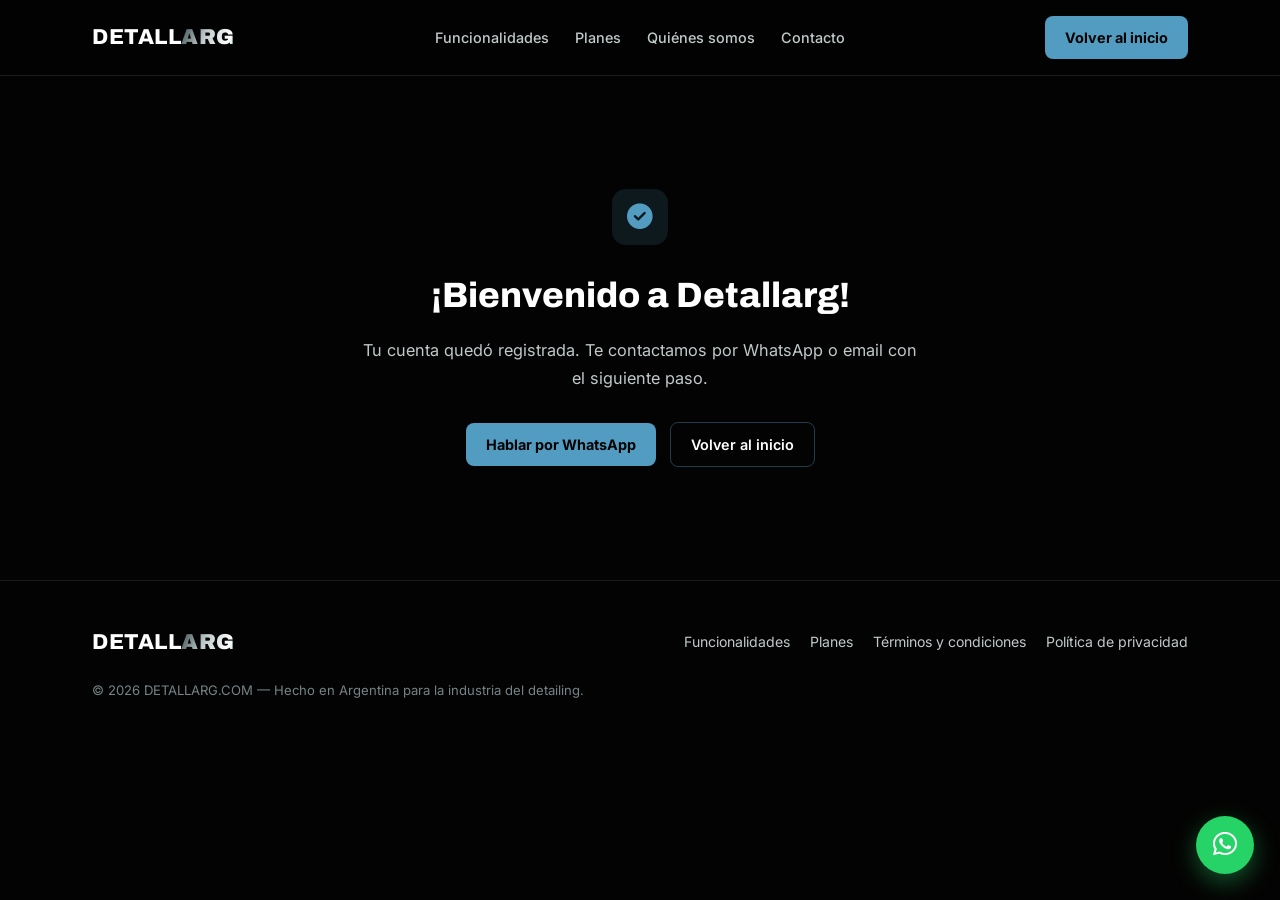
==== bienvenida.html @ 95bd46e4 "Suma onboarding con registro real y completa el checklist de lanzamiento Bloque de conversion: - Mod" ====
<!DOCTYPE html>
<html lang="es-AR">
<head>
<meta charset="UTF-8">
<meta name="viewport" content="width=device-width, initial-scale=1.0">
<title>¡Bienvenido a Detallarg! — DETALLARG</title>
<meta name="description" content="Tu cuenta en Detallarg fue creada. Próximos pasos para empezar a usar la plataforma.">
<meta name="robots" content="noindex">
<link rel="canonical" href="https://detallarg.com/bienvenida.html">
<meta name="theme-color" content="#040303">

<link rel="apple-touch-icon" href="apple-touch-icon.png">
<link rel="manifest" href="manifest.json">

<script async src="https://www.googletagmanager.com/gtag/js?id=G-JQW5ZD2PF5"></script>
<script>
  window.dataLayer = window.dataLayer || [];
  function gtag(){dataLayer.push(arguments);}
  gtag('js', new Date());
  gtag('config', 'G-JQW5ZD2PF5');
</script>

<link rel="preconnect" href="https://fonts.googleapis.com">
<link rel="preconnect" href="https://fonts.gstatic.com" crossorigin>
<link href="https://fonts.googleapis.com/css2?family=Archivo:wght@500;600;700;800;900&family=Inter:wght@400;500;600;700&family=JetBrains+Mono:wght@400;500;700&display=swap" rel="stylesheet">
<link rel="stylesheet" href="https://cdnjs.cloudflare.com/ajax/libs/font-awesome/6.5.1/css/all.min.css">
<link rel="icon" href="data:image/svg+xml,<svg xmlns=%22http://www.w3.org/2000/svg%22 viewBox=%220 0 100 100%22><rect width=%22100%22 height=%22100%22 rx=%2220%22 fill=%22%23040303%22/><text x=%2250%22 y=%2258%22 font-family=%22Archivo%22 font-weight=%22800%22 font-size=%2242%22 fill=%22%23529CC1%22 text-anchor=%22middle%22>DA</text></svg>">
<link rel="stylesheet" href="css/style.css">
</head>
<body>

<a href="https://wa.me/5491112345678?text=Hola!%20Acabo%20de%20crear%20mi%20cuenta%20en%20Detallarg" class="whatsapp-float" target="_blank" rel="noopener" aria-label="Contactar por WhatsApp"><i class="fa-brands fa-whatsapp" aria-hidden="true"></i></a>

<header>
  <div class="container" style="display:flex;justify-content:space-between;align-items:center;">
    <a href="index.html" class="logo" style="text-decoration:none;">DETALL<span class="arg chrome">ARG</span></a>
    <nav class="nav-links" aria-label="Navegación principal">
      <a href="index.html#funciones">Funcionalidades</a>
      <a href="index.html#precios">Planes</a>
      <a href="index.html#equipo">Quiénes somos</a>
      <a href="index.html#contacto">Contacto</a>
    </nav>
    <a href="index.html" class="btn-primary header-cta-desktop">Volver al inicio</a>
    <button class="menu-toggle" aria-label="Abrir menú" aria-expanded="false" onclick="toggleMenu()">
      <i class="fa-solid fa-bars" id="menuIcon" aria-hidden="true"></i>
    </button>
  </div>
</header>

<div class="mobile-menu" id="mobileMenu">
  <a href="index.html#funciones" onclick="closeMenu()">Funcionalidades</a>
  <a href="index.html#precios" onclick="closeMenu()">Planes</a>
  <a href="index.html#equipo" onclick="closeMenu()">Quiénes somos</a>
  <a href="index.html#contacto" onclick="closeMenu()">Contacto</a>
  <a href="index.html" class="btn-primary" onclick="closeMenu()">Volver al inicio</a>
</div>

<main>
<section class="band" data-theme="dark" style="min-height:56vh;display:flex;align-items:center;">
  <div class="container" style="max-width:600px;text-align:center;">
    <div style="width:56px;height:56px;border-radius:var(--radius-md);background:var(--accent-soft);color:var(--accent);display:flex;align-items:center;justify-content:center;font-size:1.6rem;margin:0 auto 22px;">
      <i class="fa-solid fa-circle-check" aria-hidden="true"></i>
    </div>
    <h1 id="welcomeTitle" style="font-family:var(--font-display);font-size:clamp(1.6rem,4vw,2.2rem);font-weight:800;margin-bottom:14px;">Cargando…</h1>
    <p id="welcomeBody" style="color:var(--text-muted);font-size:1.02rem;line-height:1.7;"></p>
    <div class="hero-cta" style="margin-top:30px;">
      <a href="https://wa.me/5491112345678?text=Hola!%20Acabo%20de%20crear%20mi%20cuenta%20en%20Detallarg" class="btn-primary" target="_blank" rel="noopener">Hablar por WhatsApp</a>
      <a href="index.html" class="btn-secondary">Volver al inicio</a>
    </div>
  </div>
</section>
</main>

<footer data-theme="dark">
  <div class="container">
    <div class="footer-top">
      <a href="index.html" class="logo" style="text-decoration:none;">DETALL<span class="arg chrome">ARG</span></a>
      <div class="footer-links">
        <a href="index.html#funciones">Funcionalidades</a>
        <a href="index.html#precios">Planes</a>
        <a href="terminos.html">Términos y condiciones</a>
        <a href="privacidad.html">Política de privacidad</a>
      </div>
    </div>
    <div class="footer-legal">© 2026 DETALLARG.COM — Hecho en Argentina para la industria del detailing.</div>
  </div>
</footer>

<script>
function toggleMenu(){
  const menu = document.getElementById('mobileMenu');
  const btn = document.querySelector('.menu-toggle');
  const icon = document.getElementById('menuIcon');
  const isOpen = menu.classList.toggle('open');
  btn.setAttribute('aria-expanded', isOpen ? 'true' : 'false');
  icon.className = isOpen ? 'fa-solid fa-xmark' : 'fa-solid fa-bars';
}
function closeMenu(){
  document.getElementById('mobileMenu').classList.remove('open');
  document.querySelector('.menu-toggle').setAttribute('aria-expanded','false');
  document.getElementById('menuIcon').className = 'fa-solid fa-bars';
}
const WA_NUMBER = '5491112345678';
document.querySelectorAll('a[href*="wa.me/"]').forEach(a => {
  a.href = a.href.replace(/wa\.me\/\d+/, 'wa.me/' + WA_NUMBER);
  a.addEventListener('click', () => { if (typeof gtag === 'function') gtag('event','whatsapp_click',{link_location:'bienvenida_page'}); });
});

/* ---------- Copy dinámico según resultado del registro ---------- */
(function(){
  const params = new URLSearchParams(window.location.search);
  const estado = params.get('estado');
  const nombreRaw = (params.get('nombre') || '').slice(0, 80);
  const titleEl = document.getElementById('welcomeTitle');
  const bodyEl = document.getElementById('welcomeBody');
  const saludo = nombreRaw ? ('¡Gracias, ' + nombreRaw + '!') : '¡Gracias!';

  if (estado === 'listo') {
    titleEl.textContent = 'Tu cuenta está creada';
    bodyEl.textContent = saludo + ' Ya guardamos los datos de tu taller en Detallarg. Estamos terminando de habilitar el acceso al panel — te escribimos por WhatsApp o email en cuanto esté listo para que entres con este mismo usuario y contraseña.';
  } else if (estado === 'pendiente') {
    titleEl.textContent = 'Ya casi — confirmá tu email';
    bodyEl.textContent = saludo + ' Te mandamos un email para confirmar tu cuenta: abrí el link que te llegó y quedás registrado. Después te contactamos por WhatsApp con el siguiente paso.';
  } else {
    titleEl.textContent = '¡Bienvenido a Detallarg!';
    bodyEl.textContent = 'Tu cuenta quedó registrada. Te contactamos por WhatsApp o email con el siguiente paso.';
  }

  if (typeof gtag === 'function') gtag('event', 'signup_welcome_view', { estado: estado || 'desconocido' });
})();
</script>
</body>
</html>
---- css/style.css ----
/* ============ TOKENS ============ */
:root {
  --accent: #529CC1;
  --accent-2: #72B2D5;
  --accent-dark: #36494E;
  --accent-soft: rgba(82, 156, 193, 0.14);
  --accent-glow: rgba(82, 156, 193, 0.28);
  --danger-muted: #B5564A;

  /* Radios de borde: escala de 3 niveles (progresión de 6px) que agrupa los
     ~11 valores sueltos que había antes (entre 6px y 40px, sin criterio).
     sm = controles interactivos: botones, inputs, skip-link.
     md = cards de contenido chicas, badges de ícono y paneles compactos:
       comp-card, mini-card, bubble, founder-icon, contact-card .ic,
       store-badge, faq-item, price-badge, legal-draft-notice, step-card,
       legal-toc.
     lg = paneles y cards grandes: founder-card, price-card, contact-card,
       comparison-box, crm-panel, calculator-box.
     Quedan afuera a propósito (no son parte de esta escala de "card"):
     círculos (50%: sliders, dots del CRM, whatsapp-float), el chasis del
     mockup de iPhone (40px/12px, tamaño fijo del dispositivo), badges tipo
     píldora (eyebrow, ya redondeados al máximo por su propia altura) y
     tags/barras muy chicos (2–6px: loader-bar, calc-slider, comp-tag,
     crm-event) donde 8px+ se vería desproporcionado. */
  --radius-sm: 8px;
  --radius-md: 14px;
  --radius-lg: 20px;

  /* Ritmo vertical entre secciones: escala de 3 niveles, múltiplos de 20px,
     asignados según densidad de contenido (no todas las secciones son
     iguales, pero antes usaban solo 2 valores sueltos -100px u 80px- sin
     ese criterio).
     sm = bloque único y compacto, poco para escanear: calculadora,
       app-nativa, faq.
     md = densidad media, el default: comparativa, calendario/CRM,
       cómo-funciona, contacto.
     lg = secciones con más contenido para recorrer: funciones
       (scrollytelling de 4 bloques), precios (grid de planes), equipo
       (grid de founders).
     El hero-stage queda afuera: no es un .band, tiene su propio ritmo
     (60px/90px) por diseño y no se toca acá. */
  --space-section-sm: 80px;
  --space-section-md: 100px;
  --space-section-lg: 120px;

  --font-display: 'Archivo', -apple-system, BlinkMacSystemFont, sans-serif;
  --font-body: 'Inter', -apple-system, BlinkMacSystemFont, sans-serif;
  --font-mono: 'JetBrains Mono', monospace;

  /* Tema Oscuro (Taller / Noche) — Default */
  --bg: #040303;
  --surface: #0E1315;
  --surface-2: #182023;
  --text: #FFFFFF;
  --text-muted: #C0C9CA;
  --text-faint: #758386;
  --border: rgba(192, 201, 202, 0.12);
  --border-strong: rgba(82, 156, 193, 0.38);
  --card-shadow: 0 14px 32px -12px rgba(0, 0, 0, 0.45);

  /* Misma duración/easing que usa body para el fade día/noche */
  --theme-transition: color 0.8s cubic-bezier(0.16, 1, 0.3, 1), background-color 0.8s cubic-bezier(0.16, 1, 0.3, 1), border-color 0.8s cubic-bezier(0.16, 1, 0.3, 1);

  --chrome-1: #36494E;
  --chrome-2: #C0C9CA;
  --chrome-3: #FFFFFF;
  --chrome-4: #529CC1;
  --chrome-5: #C0C9CA;
}

/* Tema Claro (Quirófano / Día) */
body.theme-light {
  --bg: #F4F7F8;
  --surface: #FFFFFF;
  --surface-2: #E5ECED;
  --text: #040303;
  --text-muted: #36494E;
  --text-faint: #697578;
  --border: rgba(54, 73, 78, 0.12);
  --border-strong: rgba(82, 156, 193, 0.45);
  --accent-glow: rgba(82, 156, 193, 0.18);
  --card-shadow: 0 14px 32px -12px rgba(4, 3, 3, 0.16);

  --chrome-1: #36494E;
  --chrome-2: #529CC1;
  --chrome-3: #040303;
  --chrome-4: #36494E;
  --chrome-5: #529CC1;
}

/* ============ RESET & BASE ============ */
*, *::before, *::after {
  box-sizing: border-box;
  margin: 0;
  padding: 0;
}

/* El atributo [hidden] tiene la misma especificidad que una clase de autor
   (ej. .btn-primary { display: inline-block }), y al cargar después en el
   cascade la clase gana y el elemento queda visible pese al atributo. */
[hidden] {
  display: none !important;
}

html {
  scroll-behavior: smooth;
  text-rendering: optimizeLegibility;
  -webkit-font-smoothing: antialiased;
}

body {
  font-family: var(--font-body);
  background-color: var(--bg);
  color: var(--text);
  line-height: 1.6;
  overflow-x: hidden;
  transition: background-color 0.8s cubic-bezier(0.16, 1, 0.3, 1), color 0.8s cubic-bezier(0.16, 1, 0.3, 1);
}

/* ============ FADE DE TEMA: elementos que fijan su propio color/fondo/borde ============ */
/* background-color y border-color no son heredables, así que cada elemento que los
   define explícitamente (var(--surface), var(--border), etc.) necesita su propia
   transition para acompañar el fade de body en vez de cambiar de golpe. */
.hero-stage,
.eyebrow,
.hero-stage h1,
.hero-stage p,
.hero-subtext,
.iphone-screen,
.iphone-status,
.section-title p,
.comparison-box,
.comp-card ul,
.feature-text p,
.bubble .t,
.scr-cal .day,
.scr-budget .line,
.mini-card p,
.calculator-box,
.calculator-box > p,
.calc-input-group label,
.calc-slider,
.calc-note,
.crm-panel,
.crm-topbar,
.crm-topbar .dots span,
.crm-topbar .title,
.crm-week .head,
.crm-week .time,
.crm-week .cell,
.crm-event .svc,
.step-card p,
.founder-card p,
.store-badge i,
.store-badge .label,
.store-badge small,
.store-note,
.pricing-note,
.price-card > div > p.desc,
.price span,
.price-features li,
.faq-answer,
.contact-card p,
.waitlist-note,
.mobile-menu,
.mobile-menu a,
.menu-toggle,
footer,
.footer-legal,
.legal-updated,
.legal-draft-notice,
.legal-body p,
.legal-body ul,
.legal-body ol,
.legal-toc,
.legal-toc p {
  transition: var(--theme-transition);
}

a {
  color: inherit;
  text-decoration: none;
}

:focus-visible {
  outline: 2px solid var(--accent);
  outline-offset: 3px;
}

.skip-link {
  position: absolute;
  top: -100px;
  left: 12px;
  z-index: 10001;
  background: var(--accent);
  color: #040303;
  padding: 10px 18px;
  border-radius: var(--radius-sm);
  font-weight: 700;
  font-size: 0.9rem;
  transition: top 0.2s ease;
}

.skip-link:focus {
  top: 12px;
}

.container {
  max-width: 1140px;
  margin: 0 auto;
  padding: 0 22px;
}

section {
  position: relative;
}

img, svg {
  max-width: 100%;
  height: auto;
  display: block;
}

@media (prefers-reduced-motion: reduce) {
  *, *::before, *::after {
    animation-duration: 0.001ms !important;
    animation-iteration-count: 1 !important;
    transition-duration: 0.01ms !important;
    scroll-behavior: auto !important;
  }

  .calc-slider::-webkit-slider-thumb,
  .calc-slider::-moz-range-thumb {
    transition-duration: 0.01ms !important;
  }
}

/* ============ CHROME TEXT ============ */
.chrome {
  background: linear-gradient(115deg, var(--chrome-1) 0%, var(--chrome-2) 22%, var(--chrome-3) 42%, var(--chrome-4) 60%, var(--chrome-5) 78%, var(--chrome-1) 100%);
  background-size: 220% 100%;
  -webkit-background-clip: text;
  background-clip: text;
  color: transparent;
  animation: chrome-sweep 7s ease-in-out infinite;
}

@keyframes chrome-sweep {
  0% { background-position: 0% 50%; }
  50% { background-position: 100% 50%; }
  100% { background-position: 0% 50%; }
}

/* ============ LOADER ============ */
#loader {
  position: fixed;
  inset: 0;
  z-index: 10000;
  background: #040303;
  display: flex;
  align-items: center;
  justify-content: center;
  flex-direction: column;
  gap: 22px;
  transition: opacity 0.7s cubic-bezier(0.16, 1, 0.3, 1), visibility 0.7s ease;
}

#loader.hide {
  opacity: 0;
  visibility: hidden;
  pointer-events: none;
}

#loader.skip {
  transition: none;
  opacity: 0;
  visibility: hidden;
  pointer-events: none;
}

.loader-word {
  position: relative;
  font-family: var(--font-display);
  font-weight: 900;
  font-size: clamp(2.2rem, 7vw, 4.6rem);
  letter-spacing: 1px;
}

.loader-word .base {
  color: rgba(192, 201, 202, 0.12);
}

.loader-word .fill {
  position: absolute;
  top: 0;
  left: 0;
  height: 100%;
  width: 0%;
  overflow: hidden;
  white-space: nowrap;
  background: linear-gradient(115deg, #36494E, #FFFFFF 40%, #529CC1 60%, #C0C9CA);
  -webkit-background-clip: text;
  background-clip: text;
  color: transparent;
  animation: charge 2.1s cubic-bezier(0.65, 0, 0.35, 1) forwards;
}

@keyframes charge {
  0% { width: 0%; }
  70% { width: 101%; }
  100% { width: 101%; }
}

.loader-bar {
  width: min(280px, 60vw);
  height: 2px;
  background: rgba(192, 201, 202, 0.15);
  border-radius: 2px;
  overflow: hidden;
}

.loader-bar span {
  display: block;
  height: 100%;
  width: 0%;
  background: var(--accent);
  animation: chargebar 2.1s cubic-bezier(0.65, 0, 0.35, 1) forwards;
}

@keyframes chargebar {
  0% { width: 0%; }
  70% { width: 100%; }
  100% { width: 100%; }
}

.loader-label {
  font-family: var(--font-mono);
  font-size: 0.72rem;
  letter-spacing: 2px;
  color: var(--text-faint);
  text-transform: uppercase;
}

/* ============ HEADER ============ */
header {
  padding: 16px 0;
  position: sticky;
  top: 0;
  z-index: 100;
  background: rgba(4, 3, 3, 0.80);
  backdrop-filter: blur(16px);
  -webkit-backdrop-filter: blur(16px);
  border-bottom: 1px solid var(--border);
  transition: var(--theme-transition);
  /* Pequeño delay para que el header no cruce por su punto medio gris
     exactamente al mismo instante que el título del hero detrás suyo. */
  transition-delay: 0.12s;
}

body.theme-light header {
  background: rgba(244, 247, 248, 0.85);
}

.logo {
  font-family: var(--font-display);
  font-weight: 800;
  font-size: 1.35rem;
  letter-spacing: 0.5px;
  white-space: nowrap;
  display: inline-block;
  transition: transform 0.2s ease;
}

.logo:hover {
  transform: scale(1.03);
}

.logo .arg {
  font-weight: 900;
}

.nav-links {
  display: flex;
  gap: 26px;
  align-items: center;
}

.nav-links a {
  color: var(--text-muted);
  font-size: 0.9rem;
  font-weight: 500;
  transition: color 0.2s ease;
}

.nav-links a:hover {
  color: var(--text);
}

/* Botones */
.btn-primary {
  background: var(--accent);
  color: #040303;
  font-weight: 700;
  padding: 10px 20px;
  border-radius: var(--radius-sm);
  display: inline-block;
  border: none;
  cursor: pointer;
  font-size: 0.9rem;
  transition: background-color 0.2s ease, transform 0.2s cubic-bezier(0.2, 0.8, 0.2, 1), box-shadow 0.2s ease;
}

.btn-primary:hover {
  background: var(--accent-2);
  transform: translateY(-2px);
  box-shadow: 0 6px 20px rgba(82, 156, 193, 0.35);
}

.btn-primary:active {
  transform: translateY(0);
}

.btn-secondary {
  background: transparent;
  color: var(--text);
  padding: 10px 20px;
  border-radius: var(--radius-sm);
  font-weight: 600;
  border: 1px solid var(--border-strong);
  display: inline-block;
  font-size: 0.9rem;
  transition: border-color 0.2s ease, background-color 0.2s ease, transform 0.2s ease, color 0.8s cubic-bezier(0.16, 1, 0.3, 1);
}

.btn-secondary:hover {
  background: var(--surface-2);
  border-color: var(--accent);
  transform: translateY(-1px);
}

.menu-toggle {
  display: none;
  background: none;
  border: none;
  color: var(--text);
  font-size: 1.4rem;
  cursor: pointer;
  padding: 6px;
}

.mobile-menu {
  display: none;
  flex-direction: column;
  gap: 6px;
  background: var(--surface);
  border-bottom: 1px solid var(--border);
  padding: 16px 22px 24px;
  position: sticky;
  top: 62px;
  z-index: 99;
}

.mobile-menu a {
  padding: 10px 0;
  color: var(--text);
  border-bottom: 1px solid var(--border);
  font-weight: 500;
}

.mobile-menu .btn-primary {
  margin-top: 12px;
  text-align: center;
}

.mobile-menu.open {
  display: flex;
}

@media(max-width: 900px) {
  .nav-links, .header-cta-desktop { display: none; }
  .menu-toggle { display: block; }
}

/* ============ HERO: TALLER (ESCENARIO LIMPIO) ============ */
.hero-stage {
  position: relative;
  width: 100%;
  padding: 60px 0 90px;
  background-color: var(--bg);
  text-align: center;
  overflow: hidden;
}

.stage-glow {
  position: absolute;
  top: 0;
  left: 50%;
  transform: translateX(-50%);
  width: 100%;
  max-width: 900px;
  height: 280px;
  background:
    radial-gradient(ellipse 38% 30% at 50% 14%, rgba(255, 255, 255, 0.16), transparent 70%),
    radial-gradient(ellipse 60% 70% at 50% 10%, rgba(82, 156, 193, 0.22), transparent 75%);
  pointer-events: none;
  z-index: 1;
}

.hero-container {
  position: relative;
  z-index: 5;
  display: flex;
  flex-direction: column;
  align-items: center;
  text-align: center;
  max-width: 900px;
  margin: 0 auto;
  padding: 0 20px;
}

.eyebrow {
  font-family: var(--font-mono);
  font-size: 0.75rem;
  color: var(--accent);
  background: var(--accent-soft);
  border: 1px solid var(--border-strong);
  padding: 6px 18px;
  border-radius: 20px;
  text-transform: uppercase;
  letter-spacing: 1.5px;
  display: inline-block;
  margin-bottom: 22px;
}

.hex-rig {
  width: min(780px, 94vw);
  margin: 0 auto 20px;
  display: block;
}

.hex-rig svg {
  width: 100%;
  height: auto;
  display: block;
}

.hex-lit {
  opacity: 0;
}

.hex-rig.ignite .hex-lit {
  animation: hex-ignite 0.5s ease-out forwards;
}

.hex-rig.ignite .hex-lit-1 { animation-delay: 0ms; }
.hex-rig.ignite .hex-lit-2 { animation-delay: 500ms; }
.hex-rig.ignite .hex-lit-3 { animation-delay: 1000ms; }
.hex-rig.ignite .hex-lit-4 { animation-delay: 1500ms; }
.hex-rig.ignite .hex-lit-5 { animation-delay: 2000ms; }
.hex-rig.ignite .hex-lit-6 { animation-delay: 2500ms; }
.hex-rig.ignite .hex-lit-7 { animation-delay: 3000ms; }
.hex-rig.ignite .hex-lit-8 { animation-delay: 3500ms; }
.hex-rig.ignite .hex-lit-9 { animation-delay: 4000ms; }

@keyframes hex-ignite {
  0% { opacity: 0; }
  8% { opacity: 1; }
  14% { opacity: 0.15; }
  22% { opacity: 1; }
  30% { opacity: 0.3; }
  40% { opacity: 1; }
  100% { opacity: 1; }
}

.hero-stage h1 {
  font-family: var(--font-display);
  font-size: clamp(2.3rem, 5.2vw, 3.6rem);
  font-weight: 900;
  line-height: 1.12;
  letter-spacing: -1.2px;
  max-width: 860px;
  margin: 0 auto 20px;
  color: var(--text);
  text-shadow: 0 4px 24px rgba(0, 0, 0, 0.85);
}

.hero-stage p {
  font-size: 1.1rem;
  color: var(--text-muted);
  max-width: 680px;
  margin: 0 auto 32px;
  font-weight: 400;
  line-height: 1.6;
}

.hero-cta {
  display: flex;
  gap: 14px;
  justify-content: center;
  align-items: center;
  flex-wrap: wrap;
}

.hero-subtext {
  font-family: var(--font-mono);
  font-size: 0.74rem;
  color: var(--text-faint);
  letter-spacing: 0.3px;
  margin-top: 22px;
}

/* ============ IPHONE COMPONENT ============ */
.iphone {
  width: min(254px, 82vw);
  border-radius: 40px;
  background: #080B0C;
  border: 6px solid #182023;
  box-shadow: 0 35px 70px -20px rgba(0, 0, 0, 0.75), inset 0 0 0 1px rgba(192, 201, 202, 0.1);
  overflow: hidden;
  position: relative;
  will-change: transform, opacity;
  backface-visibility: hidden;
}

body.theme-light .iphone {
  box-shadow: 0 35px 70px -20px rgba(4, 3, 3, 0.25), inset 0 0 0 1px rgba(0, 0, 0, 0.05);
}

.iphone.fall {
  transition: opacity 0.9s ease, transform 0.9s cubic-bezier(0.16, 1, 0.3, 1), box-shadow 0.3s ease;
}

.iphone::before {
  content: "";
  position: absolute;
  top: 8px;
  left: 50%;
  transform: translateX(-50%);
  width: 78px;
  height: 20px;
  background: #080B0C;
  border-radius: 12px;
  z-index: 5;
}

.iphone-screen {
  background: var(--surface);
  min-height: 430px;
  padding: 34px 14px 16px;
  font-family: var(--font-body);
}

.iphone-status {
  display: flex;
  justify-content: space-between;
  font-family: var(--font-mono);
  font-size: 0.62rem;
  color: var(--text-faint);
  padding: 0 6px 10px;
}

/* ============ SCROLL REVEAL ============ */
.reveal {
  opacity: 0;
  transform: translateY(32px);
  transition: opacity 0.8s cubic-bezier(0.16, 1, 0.3, 1), transform 0.8s cubic-bezier(0.16, 1, 0.3, 1);
  will-change: transform, opacity;
}

.reveal.in {
  opacity: 1;
  transform: translateY(0);
}

.fall {
  opacity: 0;
  transform: translateY(-80px) rotate(-5deg);
  transition: opacity 0.9s ease, transform 0.9s cubic-bezier(0.16, 1, 0.3, 1);
  will-change: transform, opacity;
}

.fall.in {
  opacity: 1;
  transform: translateY(0) rotate(-2deg);
}

/* ============ SECTION BASE ============ */
.band {
  padding: var(--space-section-md) 0;
}

.band.tight {
  padding: var(--space-section-sm) 0;
}

.band.loose {
  padding: var(--space-section-lg) 0;
}

.section-title {
  text-align: center;
  margin: 0 0 46px;
}

.section-title h2 {
  font-family: var(--font-display);
  font-size: clamp(1.8rem, 3.5vw, 2.3rem);
  font-weight: 800;
  letter-spacing: -0.5px;
}

.section-title p {
  color: var(--text-muted);
  font-size: 1.05rem;
  margin-top: 10px;
  max-width: 580px;
  margin-left: auto;
  margin-right: auto;
}

/* ============ COMPARATIVA ============ */
.comparison-box {
  background: var(--surface);
  border: 1px solid var(--border);
  border-radius: var(--radius-lg);
  padding: 32px;
  display: grid;
  grid-template-columns: 1fr 1fr;
  gap: 26px;
}

@media(max-width: 768px) {
  .comparison-box { grid-template-columns: 1fr; padding: 20px; }
}

.comp-card {
  padding: 24px;
  border-radius: var(--radius-md);
  border: 1px solid var(--border);
  background: var(--surface-2);
  transition: transform 0.2s ease, var(--theme-transition);
}

.comp-card:hover {
  transform: translateY(-2px);
}

.comp-card.before {
  border-color: rgba(181, 86, 74, 0.35);
}

.comp-card.after {
  border-color: var(--border-strong);
}

.comp-tag {
  font-family: var(--font-mono);
  font-weight: 700;
  font-size: 0.72rem;
  padding: 4px 10px;
  border-radius: 6px;
  display: inline-block;
  margin-bottom: 14px;
  text-transform: uppercase;
  letter-spacing: 0.5px;
}

.before .comp-tag {
  background: rgba(181, 86, 74, 0.15);
  color: var(--danger-muted);
}

.after .comp-tag {
  background: var(--accent-soft);
  color: var(--accent);
}

.comp-card h3 {
  font-family: var(--font-display);
  font-size: 1.15rem;
  margin-bottom: 14px;
  font-weight: 700;
}

.comp-card ul {
  list-style: none;
  color: var(--text-muted);
  font-size: 0.94rem;
}

.comp-card li {
  margin-bottom: 10px;
  padding-left: 22px;
  position: relative;
}

.before li::before {
  content: "×";
  position: absolute;
  left: 0;
  color: var(--danger-muted);
  font-weight: 700;
}

.after li::before {
  content: "✓";
  position: absolute;
  left: 0;
  color: var(--accent);
  font-weight: 700;
}

/* ============ FUNCIONES (SCROLLYTELLING) ============ */
.feature-row {
  display: grid;
  grid-template-columns: 1fr 1fr;
  gap: 60px;
  align-items: center;
  padding: 60px 0;
}

.feature-row.reverse .feature-text { order: 2; }
.feature-row.reverse .feature-visual { order: 1; }

@media(max-width: 820px) {
  .feature-row, .feature-row.reverse {
    grid-template-columns: 1fr;
    gap: 36px;
    padding: 40px 0;
  }
  .feature-row.reverse .feature-text, .feature-row.reverse .feature-visual {
    order: initial;
  }
}

.feature-index {
  font-family: var(--font-mono);
  color: var(--accent);
  font-size: 0.8rem;
  letter-spacing: 1px;
  margin-bottom: 12px;
  display: block;
  font-weight: 600;
}

.feature-text h3 {
  font-family: var(--font-display);
  font-size: clamp(1.4rem, 2.6vw, 1.9rem);
  margin-bottom: 14px;
  font-weight: 700;
}

.feature-text p {
  color: var(--text-muted);
  font-size: 1.02rem;
  max-width: 440px;
}

.feature-visual {
  display: flex;
  justify-content: center;
  transition: transform 0.25s ease;
}

.feature-visual:hover {
  transform: scale(1.025);
}

.feature-visual:hover .iphone {
  box-shadow: 0 40px 85px -18px rgba(0, 0, 0, 0.85), inset 0 0 0 1px rgba(192, 201, 202, 0.1);
}

body.theme-light .feature-visual:hover .iphone {
  box-shadow: 0 40px 85px -18px rgba(4, 3, 3, 0.35), inset 0 0 0 1px rgba(0, 0, 0, 0.05);
}

/* Pantallas internas iPhone */
.scr-chat {
  display: flex;
  flex-direction: column;
  gap: 10px;
}

.bubble {
  background: var(--surface-2);
  border-radius: var(--radius-md);
  padding: 9px 12px;
  font-size: 0.76rem;
  max-width: 85%;
}

.bubble.me {
  align-self: flex-end;
  background: var(--accent-soft);
  border: 1px solid var(--border-strong);
}

.bubble .t {
  display: block;
  font-family: var(--font-mono);
  font-size: 0.6rem;
  color: var(--text-faint);
  margin-top: 4px;
}

.scr-cal {
  display: grid;
  grid-template-columns: repeat(5, 1fr);
  gap: 4px;
}

.scr-cal .day {
  font-family: var(--font-mono);
  font-size: 0.6rem;
  color: var(--text-faint);
  text-align: center;
  padding-bottom: 4px;
}

.scr-cal .slot {
  background: var(--surface-2);
  border-radius: 5px;
  height: 20px;
  margin-bottom: 4px;
}

.scr-cal .slot.on {
  background: var(--accent-soft);
  border: 1px solid var(--border-strong);
}

.scr-budget .line {
  display: flex;
  justify-content: space-between;
  font-size: 0.76rem;
  padding: 8px 0;
  border-bottom: 1px solid var(--border);
  color: var(--text-muted);
}

.scr-budget .total {
  display: flex;
  justify-content: space-between;
  font-weight: 700;
  padding-top: 12px;
  font-size: 0.88rem;
}

.mini-grid {
  display: grid;
  grid-template-columns: repeat(auto-fit, minmax(240px, 1fr));
  gap: 20px;
  margin-top: 30px;
}

.mini-card {
  background: var(--surface);
  border: 1px solid var(--border);
  border-radius: var(--radius-md);
  padding: 22px;
  transition: transform 0.2s ease, box-shadow 0.2s ease, var(--theme-transition);
}

.mini-card:hover {
  transform: translateY(-2px);
  border-color: var(--border-strong);
  box-shadow: var(--card-shadow);
}

.mini-card i {
  color: var(--accent);
  font-size: 1.2rem;
  margin-bottom: 10px;
  display: block;
  transition: transform 0.25s ease, color 0.2s ease;
}

.mini-card:hover i {
  transform: scale(1.15);
  color: var(--accent-2);
}

.mini-card h4 {
  font-family: var(--font-display);
  font-size: 1.05rem;
  margin-bottom: 6px;
}

.mini-card p {
  color: var(--text-muted);
  font-size: 0.88rem;
}

/* ============ CALCULADORA ============ */
.calculator-box {
  background: var(--surface);
  border: 1px solid var(--border);
  border-radius: var(--radius-lg);
  padding: 44px 30px;
  text-align: center;
}

.calculator-box h2 {
  font-family: var(--font-display);
  font-size: clamp(1.8rem, 3.5vw, 2.3rem);
  margin-bottom: 10px;
  font-weight: 700;
}

.calculator-box > p {
  color: var(--text-muted);
  max-width: 600px;
  margin: 0 auto;
}

.calc-controls {
  display: flex;
  justify-content: center;
  gap: 36px;
  margin: 34px 0;
  flex-wrap: wrap;
}

.calc-input-group {
  text-align: left;
}

.calc-input-group label {
  display: block;
  font-size: 0.88rem;
  color: var(--text-muted);
  margin-bottom: 10px;
  font-family: var(--font-mono);
}

.calc-slider {
  width: 240px;
  height: 6px;
  border-radius: 3px;
  accent-color: var(--accent);
  cursor: pointer;
  -webkit-appearance: none;
  appearance: none;
  background: var(--surface-2);
  outline: none;
}

.calc-slider::-webkit-slider-runnable-track {
  height: 6px;
  border-radius: 3px;
  background: var(--surface-2);
}

.calc-slider::-webkit-slider-thumb {
  -webkit-appearance: none;
  appearance: none;
  width: 18px;
  height: 18px;
  margin-top: -6px;
  border-radius: 50%;
  background: var(--accent);
  border: 3px solid var(--surface);
  box-shadow: 0 2px 8px rgba(82, 156, 193, 0.45);
  cursor: pointer;
  transition: transform 0.15s ease, box-shadow 0.15s ease;
}

.calc-slider:hover::-webkit-slider-thumb {
  transform: scale(1.15);
  box-shadow: 0 4px 14px rgba(82, 156, 193, 0.6);
}

.calc-slider:active::-webkit-slider-thumb {
  transform: scale(1.25);
}

.calc-slider::-moz-range-track {
  height: 6px;
  border-radius: 3px;
  background: var(--surface-2);
}

.calc-slider::-moz-range-thumb {
  width: 18px;
  height: 18px;
  border-radius: 50%;
  background: var(--accent);
  border: 3px solid var(--surface);
  box-shadow: 0 2px 8px rgba(82, 156, 193, 0.45);
  cursor: pointer;
  transition: transform 0.15s ease, box-shadow 0.15s ease;
}

.calc-slider:hover::-moz-range-thumb {
  transform: scale(1.15);
  box-shadow: 0 4px 14px rgba(82, 156, 193, 0.6);
}

.calc-slider:active::-moz-range-thumb {
  transform: scale(1.25);
}

.calc-result-number {
  font-family: var(--font-display);
  font-size: clamp(2.2rem, 5vw, 3rem);
  font-weight: 800;
  color: var(--accent);
  letter-spacing: -1px;
}

.calc-note {
  font-size: 0.82rem;
  color: var(--text-faint);
  margin-top: 12px;
  max-width: 520px;
  margin-left: auto;
  margin-right: auto;
}

/* ============ CALENDARIO CRM ============ */
.crm-panel {
  background: var(--surface);
  border: 1px solid var(--border);
  border-radius: var(--radius-lg);
  overflow: hidden;
}

.crm-topbar {
  display: flex;
  justify-content: space-between;
  align-items: center;
  padding: 16px 22px;
  border-bottom: 1px solid var(--border);
}

.crm-topbar .dots {
  display: flex;
  gap: 6px;
}

.crm-topbar .dots span {
  width: 9px;
  height: 9px;
  border-radius: 50%;
  background: var(--border-strong);
}

.crm-topbar .title {
  font-family: var(--font-mono);
  font-size: 0.76rem;
  color: var(--text-muted);
}

.crm-week {
  display: grid;
  grid-template-columns: 70px repeat(5, 1fr);
}

.crm-week .head {
  font-family: var(--font-mono);
  font-size: 0.72rem;
  color: var(--text-faint);
  text-align: center;
  padding: 12px 4px;
  border-bottom: 1px solid var(--border);
  text-transform: uppercase;
}

.crm-week .time {
  font-family: var(--font-mono);
  font-size: 0.68rem;
  color: var(--text-faint);
  padding: 14px 8px;
  border-top: 1px solid var(--border);
}

.crm-week .cell {
  border-top: 1px solid var(--border);
  border-left: 1px solid var(--border);
  min-height: 58px;
  position: relative;
  padding: 6px;
}

.crm-event {
  background: var(--accent-soft);
  border: 1px solid var(--border-strong);
  border-left: 3px solid var(--accent);
  border-radius: 6px;
  padding: 5px 7px;
  font-size: 0.68rem;
  line-height: 1.3;
  color: var(--text);
  transition: transform 0.15s ease, box-shadow 0.15s ease, var(--theme-transition);
}

.crm-event:hover {
  transform: translateY(-2px);
  box-shadow: 0 6px 16px -4px rgba(0, 0, 0, 0.35);
  border-color: var(--accent);
}

.crm-event.b2 {
  background: rgba(192, 201, 202, 0.12);
  border-color: rgba(192, 201, 202, 0.35);
  border-left-color: var(--text-muted);
}

.crm-event.b2:hover {
  border-color: var(--text-muted);
}

.crm-event .svc {
  display: block;
  font-family: var(--font-mono);
  font-size: 0.6rem;
  color: var(--text-faint);
  margin-top: 2px;
}

@media(max-width: 700px) {
  .crm-week { grid-template-columns: 40px repeat(5, 1fr); }
  .crm-event { font-size: 0.58rem; }
}

/* ============ PASOS ============ */
.steps-grid {
  display: grid;
  grid-template-columns: repeat(auto-fit, minmax(260px, 1fr));
  gap: 24px;
  margin-top: 40px;
}

.step-card {
  background: var(--surface);
  border: 1px solid var(--border);
  padding: 30px;
  border-radius: var(--radius-md);
  transition: transform 0.2s ease, box-shadow 0.2s ease, var(--theme-transition);
}

.step-card:hover {
  transform: translateY(-3px);
  border-color: var(--border-strong);
  box-shadow: var(--card-shadow);
}

.step-num {
  font-family: var(--font-mono);
  font-size: 1.8rem;
  font-weight: 800;
  color: var(--accent);
  opacity: 0.75;
  margin-bottom: 10px;
  transition: color 0.2s ease, opacity 0.2s ease;
}

.step-card:hover .step-num {
  color: var(--accent-2);
  opacity: 1;
}

.step-card h3 {
  font-family: var(--font-display);
  margin-bottom: 8px;
  font-size: 1.15rem;
}

.step-card p {
  color: var(--text-muted);
  font-size: 0.92rem;
}

/* ============ EQUIPO ============ */
.founders-grid {
  display: grid;
  grid-template-columns: repeat(auto-fit, minmax(260px, 1fr));
  gap: 24px;
  margin-top: 40px;
}

.founder-card {
  background: var(--surface);
  border: 1px solid var(--border);
  border-radius: var(--radius-lg);
  padding: 28px;
  display: flex;
  flex-direction: column;
  transition: transform 0.2s ease, box-shadow 0.2s ease, var(--theme-transition);
}

.founder-card:hover {
  transform: translateY(-3px);
  border-color: var(--border-strong);
  box-shadow: var(--card-shadow);
}

.founder-icon {
  width: 48px;
  height: 48px;
  background: var(--accent-soft);
  border-radius: var(--radius-md);
  display: flex;
  align-items: center;
  justify-content: center;
  color: var(--accent);
  font-size: 1.25rem;
  margin-bottom: 18px;
  transition: transform 0.25s ease;
}

.founder-card:hover .founder-icon {
  transform: scale(1.1) rotate(-4deg);
}

.founder-card h3 {
  font-family: var(--font-display);
  font-size: 1.15rem;
  margin-bottom: 4px;
}

.founder-role {
  display: block;
  font-family: var(--font-mono);
  font-size: 0.74rem;
  color: var(--accent);
  text-transform: uppercase;
  letter-spacing: 0.5px;
  margin-bottom: 12px;
  font-weight: 600;
}

.founder-card p {
  color: var(--text-muted);
  font-size: 0.92rem;
  line-height: 1.55;
}

/* ============ STORE BADGES ============ */
.store-badges {
  display: flex;
  gap: 16px;
  justify-content: center;
  flex-wrap: wrap;
  margin-top: 8px;
}

.store-badge {
  display: flex;
  align-items: center;
  gap: 14px;
  background: var(--surface);
  border: 1px solid var(--border);
  border-radius: var(--radius-md);
  padding: 12px 24px;
  user-select: none;
  transition: var(--theme-transition);
}

.store-badge:hover {
  border-color: var(--border-strong);
}

.store-badge i {
  font-size: 1.8rem;
  color: var(--text-faint);
}

.store-badge .label {
  display: flex;
  flex-direction: column;
  text-align: left;
  font-family: var(--font-display);
  font-weight: 700;
  font-size: 0.98rem;
  color: var(--text-muted);
}

.store-badge small {
  font-family: var(--font-mono);
  font-weight: 400;
  font-size: 0.62rem;
  text-transform: uppercase;
  letter-spacing: 0.5px;
  color: var(--text-faint);
}

.store-note {
  text-align: center;
  color: var(--text-muted);
  margin-top: 24px;
  font-size: 0.95rem;
}

.store-note a {
  color: var(--accent);
  font-weight: 600;
}

.store-note a:hover {
  text-decoration: underline;
}

/* ============ PRICING ============ */
.pricing-note {
  text-align: center;
  color: var(--text-muted);
  font-size: 0.96rem;
  max-width: 560px;
  margin: -10px auto 30px;
}

.pricing-grid {
  display: grid;
  grid-template-columns: repeat(auto-fit, minmax(280px, 1fr));
  gap: 24px;
  margin-top: 20px;
  align-items: stretch;
}

.price-card {
  background: var(--surface);
  border: 1px solid var(--border);
  border-radius: var(--radius-lg);
  padding: 32px;
  display: flex;
  flex-direction: column;
  justify-content: space-between;
  position: relative;
  transition: transform 0.2s ease, box-shadow 0.2s ease, var(--theme-transition);
}

.price-card:hover {
  transform: translateY(-3px);
  box-shadow: var(--card-shadow);
}

/* Resaltado del Plan Taller Pro con 1 Mes Gratis */
.price-card.featured {
  border-color: var(--accent);
  background: var(--surface-2);
  box-shadow: 0 12px 36px -10px var(--accent-glow);
  transform: scale(1.02);
}

.price-card.featured:hover {
  transform: scale(1.02) translateY(-3px);
  box-shadow: 0 18px 44px -12px var(--accent-glow);
}

@media(max-width: 900px) {
  .price-card.featured { transform: none; }
  .price-card.featured:hover { transform: translateY(-3px); }
}

.price-badge {
  position: absolute;
  top: -13px;
  right: 26px;
  background: var(--accent);
  color: #040303;
  font-size: 0.72rem;
  font-family: var(--font-mono);
  padding: 5px 14px;
  border-radius: var(--radius-md);
  font-weight: 800;
  letter-spacing: 0.5px;
  animation: pulse-ring 1.8s ease-in-out 4;
}

.price-card h3 {
  font-family: var(--font-display);
  font-size: 1.25rem;
  margin-bottom: 4px;
}

.price-card > div > p.desc {
  color: var(--text-muted);
  font-size: 0.88rem;
  margin-top: 6px;
}

.price {
  font-family: var(--font-display);
  font-size: 2.2rem;
  font-weight: 800;
  margin: 18px 0 4px;
}

.price span {
  font-size: 0.95rem;
  color: var(--text-muted);
  font-weight: 400;
  font-family: var(--font-body);
}

.price-features {
  list-style: none;
  margin: 20px 0;
}

.price-features li {
  margin-bottom: 12px;
  color: var(--text-muted);
  display: flex;
  gap: 10px;
  font-size: 0.9rem;
  align-items: flex-start;
}

.price-features li i {
  color: var(--accent);
  margin-top: 3px;
  flex-shrink: 0;
  font-size: 0.85rem;
}

/* ============ FAQ ============ */
.faq-item {
  background: var(--surface);
  border: 1px solid var(--border);
  border-radius: var(--radius-md);
  margin-bottom: 14px;
  padding: 20px 22px;
  transition: var(--theme-transition);
}

.faq-item:hover {
  border-color: var(--border-strong);
}

.faq-item summary {
  list-style: none;
  cursor: pointer;
  display: flex;
  justify-content: space-between;
  align-items: center;
  font-weight: 600;
  font-size: 1rem;
  gap: 14px;
}

.faq-item summary::-webkit-details-marker {
  display: none;
}

.faq-item summary::after {
  content: "+";
  color: var(--accent);
  font-size: 1.3rem;
  font-weight: 700;
  flex-shrink: 0;
  display: inline-block;
  transition: transform 0.2s ease;
}

.faq-item[open] summary::after {
  transform: rotate(45deg);
}

.faq-answer {
  color: var(--text-muted);
  margin-top: 12px;
  font-size: 0.94rem;
  line-height: 1.7;
}

/* ============ CONTACTO ============ */
.contact-grid {
  display: grid;
  grid-template-columns: repeat(auto-fit, minmax(260px, 1fr));
  gap: 22px;
  margin-top: 44px;
}

.contact-card {
  background: var(--surface);
  border: 1px solid var(--border);
  border-radius: var(--radius-lg);
  padding: 30px;
  text-align: left;
  position: relative;
  overflow: hidden;
  transition: transform 0.2s ease, box-shadow 0.2s ease, var(--theme-transition);
}

.contact-card:hover {
  transform: translateY(-3px);
  border-color: var(--border-strong);
  box-shadow: var(--card-shadow);
}

.contact-card .ic {
  width: 48px;
  height: 48px;
  border-radius: var(--radius-md);
  background: var(--accent-soft);
  color: var(--accent);
  display: flex;
  align-items: center;
  justify-content: center;
  font-size: 1.25rem;
  margin-bottom: 18px;
  transition: transform 0.25s ease;
}

.contact-card:hover .ic {
  transform: scale(1.1) rotate(-4deg);
}

.contact-card.support .ic {
  animation: pulse-ring 2.4s ease-in-out infinite;
}

@keyframes pulse-ring {
  0%, 100% { box-shadow: 0 0 0 0 rgba(82, 156, 193, 0.4); }
  50% { box-shadow: 0 0 0 8px rgba(82, 156, 193, 0); }
}

.contact-card h3 {
  font-family: var(--font-display);
  font-size: 1.1rem;
  margin-bottom: 6px;
}

.contact-card p {
  color: var(--text-muted);
  font-size: 0.9rem;
  margin-bottom: 16px;
}

.contact-card a.mail {
  font-family: var(--font-mono);
  color: var(--accent);
  font-size: 0.92rem;
  font-weight: 600;
}

.contact-card a.mail:hover {
  text-decoration: underline;
}

.waitlist-form {
  display: flex;
  gap: 8px;
  margin-top: 4px;
}

.waitlist-form input {
  flex: 1;
  min-width: 0;
  padding: 10px 14px;
  border-radius: var(--radius-sm);
  border: 1px solid var(--border);
  background: var(--surface-2);
  color: var(--text);
  font-size: 0.88rem;
  font-family: var(--font-body);
  transition: border-color 0.2s ease, background-color 0.8s cubic-bezier(0.16, 1, 0.3, 1), color 0.8s cubic-bezier(0.16, 1, 0.3, 1);
}

.waitlist-form input:focus {
  border-color: var(--accent);
  outline: none;
}

.waitlist-form input::placeholder {
  color: var(--text-faint);
}

.waitlist-form button {
  padding: 10px 16px;
  font-size: 0.88rem;
  white-space: nowrap;
}

.waitlist-note {
  font-family: var(--font-mono);
  font-size: 0.7rem;
  color: var(--text-faint);
  margin-top: 8px;
}

/* ============ FOOTER ============ */
footer {
  border-top: 1px solid var(--border);
  padding: 44px 0;
}

.footer-top {
  display: flex;
  justify-content: space-between;
  align-items: center;
  flex-wrap: wrap;
  gap: 20px;
  margin-bottom: 20px;
}

.footer-links {
  display: flex;
  gap: 20px;
  flex-wrap: wrap;
}

.footer-links a {
  color: var(--text-muted);
  font-size: 0.88rem;
  transition: color 0.2s ease;
}

.footer-links a:hover {
  color: var(--text);
}

.footer-legal {
  color: var(--text-faint);
  font-size: 0.82rem;
}

/* Botón flotante WhatsApp */
.whatsapp-float {
  position: fixed;
  bottom: 26px;
  right: 26px;
  background: #25d366;
  color: #fff;
  width: 58px;
  height: 58px;
  border-radius: 50%;
  display: flex;
  align-items: center;
  justify-content: center;
  font-size: 1.7rem;
  box-shadow: 0 8px 24px rgba(37, 211, 102, 0.4);
  z-index: 1000;
  transition: transform 0.2s cubic-bezier(0.2, 0.8, 0.2, 1);
  animation: whatsapp-pulse 2s ease-in-out 3;
}

.whatsapp-float:hover {
  transform: scale(1.08);
}

@keyframes whatsapp-pulse {
  0%, 100% { box-shadow: 0 8px 24px rgba(37, 211, 102, 0.4), 0 0 0 0 rgba(37, 211, 102, 0.5); }
  50% { box-shadow: 0 8px 24px rgba(37, 211, 102, 0.4), 0 0 0 12px rgba(37, 211, 102, 0); }
}

/* ============ PÁGINAS LEGALES ============ */
.legal-hero { padding: 52px 0 20px; }
.legal-hero .eyebrow { margin-bottom: 18px; }
.legal-hero h1 { font-family: var(--font-display); font-size: clamp(1.8rem, 4vw, 2.4rem); font-weight: 800; letter-spacing: -0.5px; margin-bottom: 10px; }
.legal-updated { font-family: var(--font-mono); font-size: 0.8rem; color: var(--text-faint); text-transform: uppercase; letter-spacing: 0.5px; }
.legal-draft-notice { background: var(--accent-soft); border: 1px solid var(--border-strong); border-radius: var(--radius-md); padding: 16px 20px; margin: 22px 0 8px; font-size: 0.9rem; color: var(--text); display: flex; gap: 12px; align-items: flex-start; }
.legal-draft-notice i { color: var(--accent); margin-top: 2px; flex-shrink: 0; }
.legal-body { max-width: 760px; margin: 0 auto; padding: 30px 0 70px; }
.legal-body h2 { font-family: var(--font-display); font-size: 1.25rem; font-weight: 700; margin: 38px 0 12px; }
.legal-body h2:first-child { margin-top: 0; }
.legal-body h3 { font-family: var(--font-display); font-size: 1.02rem; font-weight: 700; margin: 22px 0 8px; }
.legal-body p { color: var(--text-muted); margin-bottom: 14px; font-size: 0.96rem; }
.legal-body ul, .legal-body ol { color: var(--text-muted); margin: 0 0 14px 22px; font-size: 0.96rem; }
.legal-body li { margin-bottom: 6px; }
.legal-body a { color: var(--accent); font-weight: 600; }
.legal-body a:hover { text-decoration: underline; }
.legal-toc { background: var(--surface); border: 1px solid var(--border); border-radius: var(--radius-md); padding: 22px 26px; margin-bottom: 10px; }
.legal-toc p { font-family: var(--font-mono); font-size: 0.72rem; text-transform: uppercase; letter-spacing: 0.5px; color: var(--text-faint); margin-bottom: 10px; }
.legal-toc ol { margin: 0 0 0 20px; }
.legal-toc a { color: var(--text-muted); }
.legal-toc a:hover { color: var(--accent); }

/* ============ TRUST BADGES ============ */
.trust-badges {
  display: flex;
  flex-wrap: wrap;
  justify-content: center;
  gap: 10px;
  margin-top: 20px;
}

.trust-badge {
  display: inline-flex;
  align-items: center;
  gap: 8px;
  background: var(--surface);
  border: 1px solid var(--border);
  border-radius: 20px;
  padding: 7px 16px;
  font-family: var(--font-mono);
  font-size: 0.72rem;
  color: var(--text-faint);
  letter-spacing: 0.2px;
  transition: var(--theme-transition);
}

.trust-badge i {
  color: var(--accent);
  font-size: 0.85rem;
}

.footer-trust-badges {
  justify-content: flex-start;
  margin: 4px 0 20px;
}

@media(max-width: 600px) {
  .footer-trust-badges { justify-content: center; }
}

/* ============ HERO: LINK A DEMO ============ */
.hero-demo-link {
  display: block;
  margin: 14px auto 0;
  background: none;
  border: none;
  color: var(--accent-2);
  font-size: 0.9rem;
  font-weight: 600;
  cursor: pointer;
  padding: 4px;
}

.hero-demo-link:hover {
  text-decoration: underline;
}

/* ============ FEATURE: BOTÓN DE DEMO INLINE ============ */
.feature-demo-btn {
  margin-top: 20px;
}

/* ============ MODALES ============ */
.modal-overlay {
  position: fixed;
  inset: 0;
  z-index: 2000;
  background: rgba(4, 3, 3, 0.72);
  display: flex;
  align-items: center;
  justify-content: center;
  padding: 20px;
  opacity: 0;
  visibility: hidden;
  transition: opacity 0.25s ease, visibility 0.25s ease;
}

.modal-overlay.open {
  opacity: 1;
  visibility: visible;
}

.modal-panel {
  background: var(--surface);
  border: 1px solid var(--border);
  border-radius: var(--radius-lg);
  box-shadow: var(--card-shadow);
  max-width: 420px;
  width: 100%;
  max-height: 90vh;
  overflow-y: auto;
  padding: 34px 30px;
  position: relative;
  color: var(--text);
  transform: translateY(16px) scale(0.98);
  transition: transform 0.3s cubic-bezier(0.16, 1, 0.3, 1);
}

.modal-overlay.open .modal-panel {
  transform: translateY(0) scale(1);
}

.demo-panel {
  max-width: 480px;
  text-align: center;
}

.modal-close {
  position: absolute;
  top: 16px;
  right: 16px;
  width: 34px;
  height: 34px;
  border-radius: 50%;
  background: var(--surface-2);
  border: none;
  color: var(--text-muted);
  cursor: pointer;
  display: flex;
  align-items: center;
  justify-content: center;
  font-size: 0.95rem;
  transition: background-color 0.2s ease, color 0.2s ease;
}

.modal-close:hover {
  background: var(--accent-soft);
  color: var(--accent);
}

.modal-panel h2 {
  font-family: var(--font-display);
  font-size: 1.35rem;
  font-weight: 700;
  padding-right: 28px;
  margin-bottom: 6px;
}

.modal-subtitle {
  color: var(--text-muted);
  font-size: 0.9rem;
  margin-bottom: 22px;
}

.modal-steps {
  display: flex;
  gap: 6px;
  margin-bottom: 16px;
}

.modal-step-dot {
  width: 8px;
  height: 8px;
  border-radius: 50%;
  background: var(--border-strong);
  transition: background-color 0.2s ease;
}

.modal-step-dot.active {
  background: var(--accent);
}

.modal-step label {
  display: block;
  font-size: 0.8rem;
  font-weight: 600;
  color: var(--text-muted);
  margin: 14px 0 6px;
}

.modal-step label:first-child {
  margin-top: 0;
}

.opt-tag {
  color: var(--text-faint);
  font-weight: 400;
}

.modal-step input {
  width: 100%;
  padding: 11px 14px;
  border-radius: var(--radius-sm);
  border: 1px solid var(--border);
  background: var(--surface-2);
  color: var(--text);
  font-size: 0.92rem;
  font-family: var(--font-body);
}

.modal-step input:focus {
  border-color: var(--accent);
  outline: none;
}

.modal-step input::placeholder {
  color: var(--text-faint);
}

.modal-step > .btn-primary {
  width: 100%;
  text-align: center;
  margin-top: 22px;
}

.modal-step-actions {
  display: flex;
  gap: 10px;
  margin-top: 22px;
}

.modal-step-actions .btn-primary,
.modal-step-actions .btn-secondary {
  flex: 1;
  text-align: center;
}

.modal-error {
  color: var(--danger-muted);
  font-size: 0.85rem;
  margin-top: 12px;
}

/* ============ DEMO INTERACTIVA ============ */
.demo-vehicle-picker {
  display: flex;
  flex-direction: column;
  gap: 10px;
  margin-top: 4px;
}

.demo-vehicle-btn {
  padding: 14px 16px;
  border-radius: var(--radius-sm);
  border: 1px solid var(--border);
  background: var(--surface-2);
  color: var(--text);
  font-weight: 600;
  font-size: 0.9rem;
  font-family: var(--font-body);
  text-align: left;
  cursor: pointer;
  transition: border-color 0.2s ease, background-color 0.2s ease;
}

.demo-vehicle-btn:hover {
  border-color: var(--accent);
  background: var(--accent-soft);
}

.demo-iphone {
  margin: 18px auto 0;
}

.demo-photo-grid {
  display: grid;
  grid-template-columns: 1fr 1fr;
  gap: 6px;
  margin-bottom: 12px;
}

.demo-photo-slot {
  background: var(--surface-2);
  border: 1px dashed var(--border-strong);
  border-radius: 8px;
  height: 60px;
  display: flex;
  align-items: center;
  justify-content: center;
  color: var(--text-faint);
  font-size: 1rem;
  cursor: pointer;
  transition: background-color 0.2s ease, border-color 0.2s ease, color 0.2s ease;
}

.demo-photo-slot.filled {
  background: var(--accent-soft);
  border-style: solid;
  border-color: var(--accent);
  color: var(--accent);
}

#demoSignBtn {
  width: 100%;
  margin-top: 18px;
}

.demo-done {
  padding-top: 6px;
}

.demo-done i {
  font-size: 2.4rem;
  color: var(--accent);
  margin-bottom: 10px;
  display: inline-block;
  opacity: 0;
}

.demo-done.show i {
  animation: demo-check-pop 0.5s cubic-bezier(0.34, 1.56, 0.64, 1) forwards;
}

@keyframes demo-check-pop {
  0% { transform: scale(0.4); opacity: 0; }
  60% { transform: scale(1.15); opacity: 1; }
  100% { transform: scale(1); opacity: 1; }
}

.demo-done h3 {
  font-family: var(--font-display);
  font-size: 1.15rem;
  margin-bottom: 8px;
}

.demo-done p {
  color: var(--text-muted);
  font-size: 0.88rem;
  margin-bottom: 18px;
}

.demo-done .btn-primary,
.demo-done .btn-secondary {
  display: block;
  width: 100%;
  text-align: center;
  margin-bottom: 10px;
}
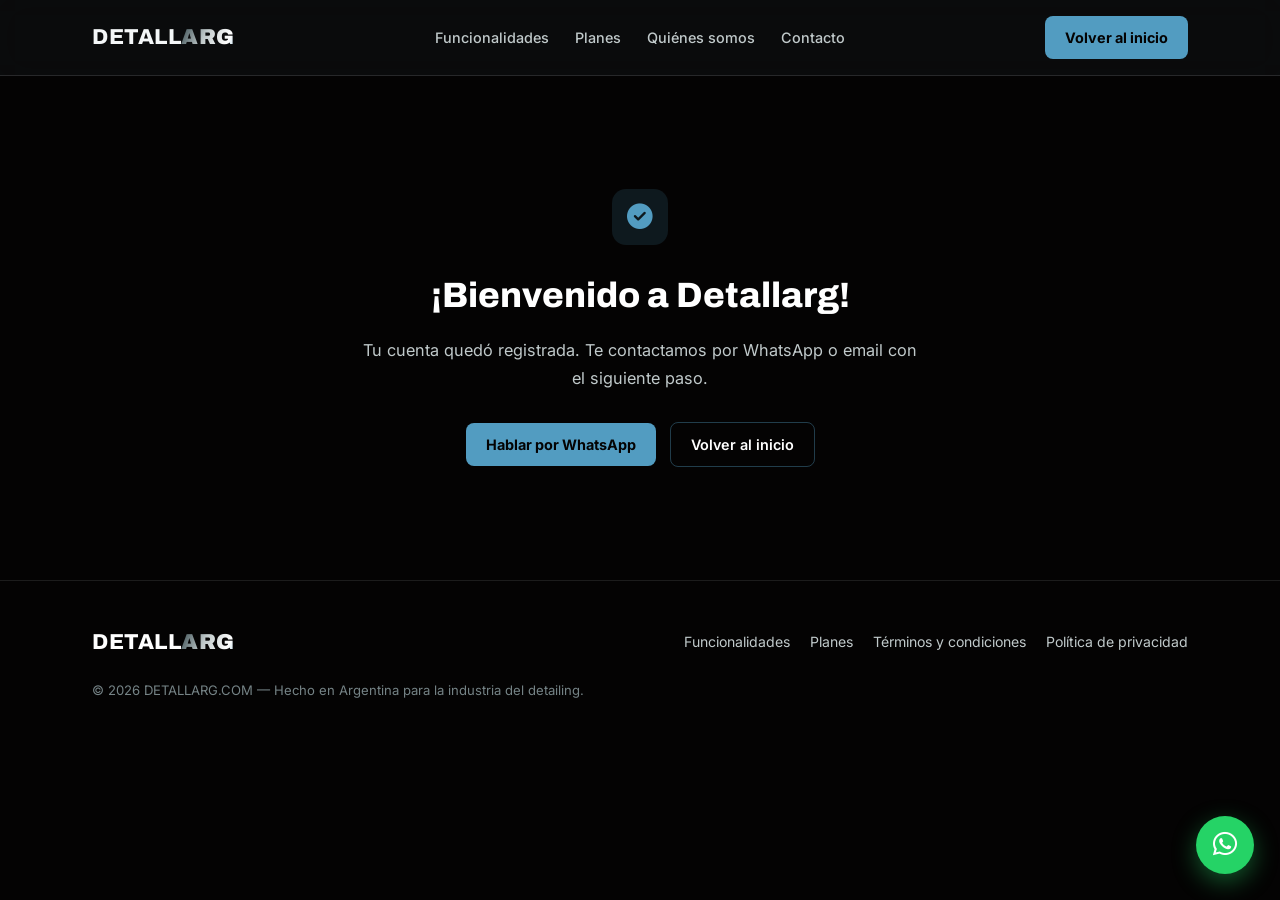
==== commit 71f6b853: "Reemplaza el número de WhatsApp placeholder por el real (5492604553379) en hrefs y WA_NUMBER Co-Auth" ====
--- a/bienvenida.html
+++ b/bienvenida.html
@@ -29,7 +29,7 @@
 </head>
 <body>
 
-<a href="https://wa.me/5491112345678?text=Hola!%20Acabo%20de%20crear%20mi%20cuenta%20en%20Detallarg" class="whatsapp-float" target="_blank" rel="noopener" aria-label="Contactar por WhatsApp"><i class="fa-brands fa-whatsapp" aria-hidden="true"></i></a>
+<a href="https://wa.me/5492604553379?text=Hola!%20Acabo%20de%20crear%20mi%20cuenta%20en%20Detallarg" class="whatsapp-float" target="_blank" rel="noopener" aria-label="Contactar por WhatsApp"><i class="fa-brands fa-whatsapp" aria-hidden="true"></i></a>
 
 <header>
   <div class="container" style="display:flex;justify-content:space-between;align-items:center;">
@@ -64,7 +64,7 @@
     <h1 id="welcomeTitle" style="font-family:var(--font-display);font-size:clamp(1.6rem,4vw,2.2rem);font-weight:800;margin-bottom:14px;">Cargando…</h1>
     <p id="welcomeBody" style="color:var(--text-muted);font-size:1.02rem;line-height:1.7;"></p>
     <div class="hero-cta" style="margin-top:30px;">
-      <a href="https://wa.me/5491112345678?text=Hola!%20Acabo%20de%20crear%20mi%20cuenta%20en%20Detallarg" class="btn-primary" target="_blank" rel="noopener">Hablar por WhatsApp</a>
+      <a href="https://wa.me/5492604553379?text=Hola!%20Acabo%20de%20crear%20mi%20cuenta%20en%20Detallarg" class="btn-primary" target="_blank" rel="noopener">Hablar por WhatsApp</a>
       <a href="index.html" class="btn-secondary">Volver al inicio</a>
     </div>
   </div>
@@ -100,7 +100,7 @@
   document.querySelector('.menu-toggle').setAttribute('aria-expanded','false');
   document.getElementById('menuIcon').className = 'fa-solid fa-bars';
 }
-const WA_NUMBER = '5491112345678';
+const WA_NUMBER = '5492604553379';
 document.querySelectorAll('a[href*="wa.me/"]').forEach(a => {
   a.href = a.href.replace(/wa\.me\/\d+/, 'wa.me/' + WA_NUMBER);
   a.addEventListener('click', () => { if (typeof gtag === 'function') gtag('event','whatsapp_click',{link_location:'bienvenida_page'}); });
--- a/css/style.css
+++ b/css/style.css
@@ -88,6 +88,59 @@
   --chrome-5: #529CC1;
 }
 
+/* Cada sección declara su data-theme de forma estática en el HTML (no
+   cambia en runtime): fijamos acá las variables de color POR SECCIÓN en vez
+   de depender solo de body.theme-light (que el scroll togglea). Antes, el
+   fondo de TODA la página (secciones + hero, todas heredando la misma
+   variable --bg de body) crossfadeaba en simultáneo entre negro y blanco
+   casi puros, y ese blend de color pasa inevitablemente por un gris medio
+   parejo en toda la pantalla a la vez. Fijando el valor localmente por
+   sección, cada una tiene su color final desde el primer render, sin
+   animación ni gris intermedio; solo el header (que sí necesita reaccionar
+   en vivo a qué sección tiene detrás) sigue atado a body.theme-light. */
+[data-theme="dark"] {
+  --bg: #040303;
+  --surface: #0E1315;
+  --surface-2: #182023;
+  --text: #FFFFFF;
+  --text-muted: #C0C9CA;
+  --text-faint: #758386;
+  --border: rgba(192, 201, 202, 0.12);
+  --border-strong: rgba(82, 156, 193, 0.38);
+  --accent-glow: rgba(82, 156, 193, 0.28);
+  --card-shadow: 0 14px 32px -12px rgba(0, 0, 0, 0.45);
+
+  --chrome-1: #36494E;
+  --chrome-2: #C0C9CA;
+  --chrome-3: #FFFFFF;
+  --chrome-4: #529CC1;
+  --chrome-5: #C0C9CA;
+}
+
+[data-theme="light"] {
+  --bg: #F4F7F8;
+  --surface: #FFFFFF;
+  --surface-2: #E5ECED;
+  --text: #040303;
+  --text-muted: #36494E;
+  --text-faint: #697578;
+  --border: rgba(54, 73, 78, 0.12);
+  --border-strong: rgba(82, 156, 193, 0.45);
+  --accent-glow: rgba(82, 156, 193, 0.18);
+  --card-shadow: 0 14px 32px -12px rgba(4, 3, 3, 0.16);
+
+  --chrome-1: #36494E;
+  --chrome-2: #529CC1;
+  --chrome-3: #040303;
+  --chrome-4: #36494E;
+  --chrome-5: #529CC1;
+}
+
+[data-theme] {
+  background-color: var(--bg);
+  color: var(--text);
+}
+
 /* ============ RESET & BASE ============ */
 *, *::before, *::after {
   box-sizing: border-box;
@@ -122,6 +175,7 @@
    define explícitamente (var(--surface), var(--border), etc.) necesita su propia
    transition para acompañar el fade de body en vez de cambiar de golpe. */
 .hero-stage,
+.hero-pill,
 .eyebrow,
 .hero-stage h1,
 .hero-stage p,
@@ -347,18 +401,31 @@
   position: sticky;
   top: 0;
   z-index: 100;
-  background: rgba(4, 3, 3, 0.80);
+
+  /* El header ya NO sigue el theme-light de scroll: backdrop-filter sobre
+     un elemento sticky no repinta de forma confiable en cada frame durante
+     scroll con inercia (bug de compositing de Chromium), así que togear su
+     color con body.theme-light lo dejaba "pegado" en el color viejo hasta
+     que el scroll se frenaba, con saltos bruscos en vez de una transición.
+     En vez de perseguir el compositing, el header pasa a tener una paleta
+     fija (vidrio oscuro translúcido) que funciona igual de bien encima de
+     cualquier sección, clara u oscura. Estas variables locales evitan que
+     sus hijos (.logo, .nav-links, .menu-toggle, el texto "ARG" con
+     .chrome) hereden --text/--chrome-* de body.theme-light. */
+  --text: #F4F7F8;
+  --text-muted: #C0C9CA;
+  --border: rgba(192, 201, 202, 0.16);
+  --chrome-1: #36494E;
+  --chrome-2: #C0C9CA;
+  --chrome-3: #FFFFFF;
+  --chrome-4: #529CC1;
+  --chrome-5: #C0C9CA;
+
+  background: rgba(15, 17, 19, 0.62);
+  color: var(--text);
   backdrop-filter: blur(16px);
   -webkit-backdrop-filter: blur(16px);
   border-bottom: 1px solid var(--border);
-  transition: var(--theme-transition);
-  /* Pequeño delay para que el header no cruce por su punto medio gris
-     exactamente al mismo instante que el título del hero detrás suyo. */
-  transition-delay: 0.12s;
-}
-
-body.theme-light header {
-  background: rgba(244, 247, 248, 0.85);
 }
 
 .logo {
@@ -408,6 +475,32 @@
   cursor: pointer;
   font-size: 0.9rem;
   transition: background-color 0.2s ease, transform 0.2s cubic-bezier(0.2, 0.8, 0.2, 1), box-shadow 0.2s ease;
+  position: relative;
+  overflow: hidden;
+}
+
+/* Sheen: misma técnica que chrome-sweep (gradiente sobredimensionado que se
+   desplaza con background-position), pero en un pseudo-elemento y una sola
+   pasada por hover — sin loop, para no sumar movimiento ambiente al de hex-ignite. */
+.btn-primary::after {
+  content: '';
+  position: absolute;
+  inset: 0;
+  border-radius: inherit;
+  background: linear-gradient(115deg, transparent 40%, rgba(255, 255, 255, 0.32) 50%, transparent 60%);
+  background-size: 250% 100%;
+  background-position: 100% 0;
+  opacity: 0;
+  pointer-events: none;
+}
+
+.btn-primary:hover::after {
+  animation: btn-sheen 0.9s cubic-bezier(0.16, 1, 0.3, 1) 1;
+}
+
+@keyframes btn-sheen {
+  0% { background-position: 100% 0; opacity: 1; }
+  100% { background-position: 0% 0; opacity: 1; }
 }
 
 .btn-primary:hover {
@@ -417,7 +510,7 @@
 }
 
 .btn-primary:active {
-  transform: translateY(0);
+  transform: translateY(0) scale(0.97);
 }
 
 .btn-secondary {
@@ -438,6 +531,10 @@
   transform: translateY(-1px);
 }
 
+.btn-secondary:active {
+  transform: translateY(0) scale(0.97);
+}
+
 .menu-toggle {
   display: none;
   background: none;
@@ -489,6 +586,25 @@
   background-color: var(--bg);
   text-align: center;
   overflow: hidden;
+}
+
+/* Grilla técnica de fondo: líneas de 1px con var(--border) cada 48px, a media
+   opacidad y desvanecida hacia los bordes con una máscara radial para que no
+   compita con el hex-rig. Queda debajo de stage-glow (z 1) y del contenido (z 5). */
+.hero-stage::before {
+  content: '';
+  position: absolute;
+  inset: 0;
+  background-image:
+    linear-gradient(to right, var(--border) 1px, transparent 1px),
+    linear-gradient(to bottom, var(--border) 1px, transparent 1px);
+  background-size: 48px 48px;
+  background-position: center top;
+  opacity: 0.5;
+  -webkit-mask-image: radial-gradient(ellipse 70% 65% at 50% 35%, #000 30%, transparent 100%);
+  mask-image: radial-gradient(ellipse 70% 65% at 50% 35%, #000 30%, transparent 100%);
+  pointer-events: none;
+  z-index: 0;
 }
 
 .stage-glow {
@@ -518,6 +634,31 @@
   padding: 0 20px;
 }
 
+.hero-pill {
+  display: inline-flex;
+  align-items: center;
+  gap: 9px;
+  font-family: var(--font-mono);
+  font-size: 0.72rem;
+  font-weight: 600;
+  letter-spacing: 0.5px;
+  color: var(--text);
+  background: var(--surface);
+  border: 1px solid var(--border);
+  padding: 5px 14px 5px 10px;
+  border-radius: 20px;
+  margin-bottom: 12px;
+}
+
+.hero-pill-dot {
+  width: 7px;
+  height: 7px;
+  border-radius: 50%;
+  background: var(--accent);
+  flex-shrink: 0;
+  animation: pulse-ring 2.4s ease-in-out infinite;
+}
+
 .eyebrow {
   font-family: var(--font-mono);
   font-size: 0.75rem;
@@ -622,7 +763,7 @@
   backface-visibility: hidden;
 }
 
-body.theme-light .iphone {
+[data-theme="light"] .iphone {
   box-shadow: 0 35px 70px -20px rgba(4, 3, 3, 0.25), inset 0 0 0 1px rgba(0, 0, 0, 0.05);
 }
 
@@ -687,6 +828,7 @@
 /* ============ SECTION BASE ============ */
 .band {
   padding: var(--space-section-md) 0;
+  z-index: 0;
 }
 
 .band.tight {
@@ -870,7 +1012,7 @@
   box-shadow: 0 40px 85px -18px rgba(0, 0, 0, 0.85), inset 0 0 0 1px rgba(192, 201, 202, 0.1);
 }
 
-body.theme-light .feature-visual:hover .iphone {
+[data-theme="light"] .feature-visual:hover .iphone {
   box-shadow: 0 40px 85px -18px rgba(4, 3, 3, 0.35), inset 0 0 0 1px rgba(0, 0, 0, 0.05);
 }
 
@@ -887,6 +1029,7 @@
   padding: 9px 12px;
   font-size: 0.76rem;
   max-width: 85%;
+  box-shadow: 0 1px 2px rgba(0, 0, 0, 0.22), 0 4px 10px -4px rgba(0, 0, 0, 0.28);
 }
 
 .bubble.me {
@@ -902,6 +1045,86 @@
   color: var(--text-faint);
   margin-top: 4px;
 }
+
+/* Doble tilde de "visto" en los mensajes que manda Detallarg */
+.bubble .t .seen {
+  color: var(--accent);
+  font-size: 0.62rem;
+  margin-left: 3px;
+}
+
+/* Check-in: pins de daño sobre las fotos. El tooltip abre hacia abajo y
+   anclado al lado de adentro de la pantalla (--l a la izquierda del pin,
+   --r a la derecha) para que el overflow:hidden del .iphone no lo recorte. */
+.dmg-tile {
+  position: relative;
+}
+
+.dmg-pin {
+  position: absolute;
+  width: 12px;
+  height: 12px;
+  margin: -6px 0 0 -6px;
+  padding: 0;
+  border-radius: 50%;
+  border: 2px solid var(--surface);
+  background: var(--accent);
+  cursor: pointer;
+  z-index: 2;
+  animation: pulse-ring 2.4s ease-in-out infinite;
+}
+
+.dmg-pin:hover,
+.dmg-pin:focus-visible {
+  z-index: 3;
+  background: var(--accent-2);
+  outline: none;
+}
+
+.dmg-tip {
+  position: absolute;
+  top: calc(100% + 8px);
+  width: max-content;
+  max-width: 150px;
+  display: flex;
+  flex-direction: column;
+  gap: 2px;
+  padding: 7px 10px;
+  background: var(--surface);
+  border: 1px solid var(--border-strong);
+  border-radius: var(--radius-sm);
+  box-shadow: var(--card-shadow);
+  font-family: var(--font-body);
+  font-size: 0.68rem;
+  line-height: 1.3;
+  color: var(--text);
+  text-align: left;
+  white-space: nowrap;
+  opacity: 0;
+  transform: translateY(-4px);
+  pointer-events: none;
+  transition: opacity 0.18s ease, transform 0.18s ease;
+}
+
+.dmg-pin--l .dmg-tip { left: -8px; }
+.dmg-pin--r .dmg-tip { right: -8px; }
+
+.dmg-pin:hover .dmg-tip,
+.dmg-pin:focus .dmg-tip {
+  opacity: 1;
+  transform: translateY(0);
+}
+
+.dmg-sev {
+  font-family: var(--font-mono);
+  font-size: 0.6rem;
+  font-weight: 700;
+  text-transform: uppercase;
+  letter-spacing: 0.8px;
+}
+
+.dmg-sev--mild { color: var(--accent-2); }
+.dmg-sev--deep { color: var(--danger-muted); }
 
 .scr-cal {
   display: grid;
@@ -951,6 +1174,24 @@
   grid-template-columns: repeat(auto-fit, minmax(240px, 1fr));
   gap: 20px;
   margin-top: 30px;
+  position: relative;
+}
+
+/* Glow detrás de la card de Garantías QR, para que su backdrop-filter tenga
+   algo que esmerilar. Un hijo absoluto de un grid con grid-area usa esa celda
+   como containing block y no ocupa lugar en el grid: queda siempre detrás de
+   la primera card, tanto en 2 columnas como apilado en mobile. */
+.mini-grid::before {
+  content: '';
+  grid-area: 1 / 1;
+  position: absolute;
+  inset: -18px -10px;
+  background:
+    radial-gradient(38% 55% at 82% 50%, var(--accent-glow), transparent 70%),
+    radial-gradient(45% 60% at 18% 30%, var(--accent-soft), transparent 72%);
+  filter: blur(8px);
+  pointer-events: none;
+  z-index: 0;
 }
 
 .mini-card {
@@ -989,6 +1230,62 @@
 .mini-card p {
   color: var(--text-muted);
   font-size: 0.88rem;
+}
+
+/* Garantías QR: vidrio esmerilado oscuro. El fondo semitransparente mezcla
+   var(--surface) con un reflejo azulado arriba a la izquierda; el
+   backdrop-filter toma el fondo de la sección. */
+.mini-card--glass {
+  display: flex;
+  align-items: center;
+  flex-wrap: wrap;
+  gap: 18px;
+  position: relative;
+  z-index: 1;
+  background:
+    radial-gradient(120% 90% at 0% 0%, var(--accent-soft), transparent 60%),
+    color-mix(in srgb, var(--surface) 62%, transparent);
+  border-color: var(--border-strong);
+  -webkit-backdrop-filter: blur(14px) saturate(140%);
+  backdrop-filter: blur(14px) saturate(140%);
+  box-shadow: inset 0 1px 0 rgba(192, 201, 202, 0.08), var(--card-shadow);
+}
+
+.mini-card--glass:hover {
+  border-color: var(--accent);
+  box-shadow: inset 0 1px 0 rgba(192, 201, 202, 0.08), 0 14px 36px -12px var(--accent-glow);
+}
+
+.glass-body {
+  flex: 1 1 150px;
+  min-width: 0;
+}
+
+.glass-qr {
+  flex: 0 0 auto;
+  display: flex;
+  flex-direction: column;
+  align-items: center;
+  gap: 6px;
+  padding: 8px;
+  border-radius: var(--radius-sm);
+  background: rgba(4, 3, 3, 0.35);
+  border: 1px solid var(--border);
+}
+
+.mini-card .glass-qr .qr-code {
+  width: 84px;
+  height: 84px;
+  display: block;
+  color: var(--accent-2);
+}
+
+.glass-qr-label {
+  font-family: var(--font-mono);
+  font-size: 0.56rem;
+  letter-spacing: 1px;
+  text-transform: uppercase;
+  color: var(--text-faint);
 }
 
 /* ============ CALCULADORA ============ */
@@ -1435,17 +1732,21 @@
   box-shadow: var(--card-shadow);
 }
 
-/* Resaltado del Plan Taller Pro con 1 Mes Gratis */
+/* Resaltado del Plan Taller Pro con 1 Mes Gratis. El borde en gradiente sale
+   de dos capas de fondo: el relleno recortado a padding-box y el gradiente
+   accent → accent-2 a border-box, visible a través del borde transparente. */
 .price-card.featured {
-  border-color: var(--accent);
-  background: var(--surface-2);
-  box-shadow: 0 12px 36px -10px var(--accent-glow);
+  border: 1.5px solid transparent;
+  background:
+    linear-gradient(var(--surface-2), var(--surface-2)) padding-box,
+    linear-gradient(135deg, var(--accent), var(--accent-2) 50%, var(--accent)) border-box;
+  box-shadow: 0 26px 60px -18px var(--accent-glow), 0 12px 28px -14px rgba(4, 3, 3, 0.35);
   transform: scale(1.02);
 }
 
 .price-card.featured:hover {
   transform: scale(1.02) translateY(-3px);
-  box-shadow: 0 18px 44px -12px var(--accent-glow);
+  box-shadow: 0 32px 70px -18px var(--accent-glow), 0 16px 32px -14px rgba(4, 3, 3, 0.4);
 }
 
 @media(max-width: 900px) {
@@ -1468,6 +1769,22 @@
   animation: pulse-ring 1.8s ease-in-out 4;
 }
 
+.price-tag {
+  position: absolute;
+  top: -12px;
+  left: 26px;
+  background: var(--surface);
+  color: var(--accent);
+  border: 1px solid var(--border-strong);
+  font-size: 0.66rem;
+  font-family: var(--font-mono);
+  padding: 4px 11px;
+  border-radius: var(--radius-md);
+  font-weight: 700;
+  letter-spacing: 0.8px;
+  text-transform: uppercase;
+}
+
 .price-card h3 {
   font-family: var(--font-display);
   font-size: 1.25rem;
@@ -1492,6 +1809,76 @@
   color: var(--text-muted);
   font-weight: 400;
   font-family: var(--font-body);
+}
+
+.price-amount {
+  font-weight: inherit;
+}
+
+.price-billed {
+  font-family: var(--font-mono);
+  font-size: 0.74rem;
+  color: var(--text-faint);
+  margin-bottom: 4px;
+}
+
+/* Toggle Mensual / Anual */
+.billing-toggle {
+  display: flex;
+  width: fit-content;
+  max-width: 100%;
+  margin: 0 auto 30px;
+  padding: 4px;
+  gap: 4px;
+  background: var(--surface);
+  border: 1px solid var(--border);
+  border-radius: 999px;
+}
+
+.billing-opt {
+  display: inline-flex;
+  align-items: center;
+  gap: 8px;
+  padding: 8px 18px;
+  border: none;
+  border-radius: 999px;
+  background: transparent;
+  color: var(--text-muted);
+  font-family: var(--font-body);
+  font-size: 0.88rem;
+  font-weight: 600;
+  cursor: pointer;
+  transition: background-color 0.2s ease, color 0.2s ease, transform 0.2s ease;
+}
+
+.billing-opt:hover {
+  color: var(--text);
+}
+
+.billing-opt:active {
+  transform: scale(0.97);
+}
+
+.billing-opt.active {
+  background: var(--accent);
+  color: #040303;
+}
+
+.billing-save {
+  font-family: var(--font-mono);
+  font-size: 0.64rem;
+  font-weight: 700;
+  letter-spacing: 0.4px;
+  padding: 2px 8px;
+  border-radius: 999px;
+  background: var(--accent-soft);
+  color: var(--accent);
+  white-space: nowrap;
+}
+
+.billing-opt.active .billing-save {
+  background: rgba(4, 3, 3, 0.15);
+  color: #040303;
 }
 
 .price-features {
@@ -1556,6 +1943,12 @@
 
 .faq-item[open] summary::after {
   transform: rotate(45deg);
+}
+
+/* Mientras se anima el cierre el atributo open sigue puesto (se saca al
+   terminar la animación), así que el ícono vuelve a "+" desde el inicio. */
+.faq-item.closing summary::after {
+  transform: none;
 }
 
 .faq-answer {
@@ -2094,3 +2487,313 @@
   text-align: center;
   margin-bottom: 10px;
 }
+
+/* ============ AUTH (LOGIN / PANEL) ============ */
+.auth-section {
+  min-height: calc(100vh - 260px);
+  display: flex;
+  align-items: center;
+}
+
+.auth-card {
+  background: var(--surface);
+  border: 1px solid var(--border);
+  border-radius: var(--radius-lg);
+  box-shadow: var(--card-shadow);
+  max-width: 420px;
+  width: 100%;
+  margin: 0 auto;
+  padding: 34px 30px;
+  color: var(--text);
+  transition: var(--theme-transition);
+}
+
+.auth-card h1 {
+  font-family: var(--font-display);
+  font-size: 1.4rem;
+  font-weight: 800;
+  margin-bottom: 6px;
+}
+
+.auth-card .modal-subtitle {
+  margin-bottom: 22px;
+}
+
+.auth-form label {
+  display: block;
+  font-size: 0.8rem;
+  font-weight: 600;
+  color: var(--text-muted);
+  margin: 14px 0 6px;
+}
+
+.auth-form label:first-child {
+  margin-top: 0;
+}
+
+.auth-form input {
+  width: 100%;
+  padding: 11px 14px;
+  border-radius: var(--radius-sm);
+  border: 1px solid var(--border);
+  background: var(--surface-2);
+  color: var(--text);
+  font-size: 0.92rem;
+  font-family: var(--font-body);
+}
+
+.auth-form input:focus {
+  border-color: var(--accent);
+  outline: none;
+}
+
+.auth-form input::placeholder {
+  color: var(--text-faint);
+}
+
+.auth-form > .btn-primary {
+  width: 100%;
+  text-align: center;
+  margin-top: 22px;
+}
+
+.auth-error {
+  color: var(--danger-muted);
+  font-size: 0.85rem;
+  margin-top: 12px;
+}
+
+.auth-success {
+  color: var(--accent);
+  font-size: 0.85rem;
+  margin-top: 12px;
+}
+
+.auth-note {
+  color: var(--text-muted);
+  font-size: 0.85rem;
+  margin-top: 18px;
+  text-align: center;
+}
+
+.auth-note a {
+  color: var(--accent);
+  font-weight: 600;
+}
+
+.panel-loading {
+  color: var(--text-muted);
+  font-size: 0.9rem;
+}
+
+.panel-email {
+  font-family: var(--font-mono);
+  color: var(--accent);
+  font-weight: 600;
+}
+
+/* ============ PANEL (FASE 2) ============ */
+/* --panel-accent queda separada de --accent a propósito: los elementos nuevos
+   del panel (pestañas, KPIs) no deben depender del acento global del resto
+   del sitio, aunque hoy compartan el mismo valor. */
+body.page-panel {
+  --panel-accent: #529CC1;
+}
+
+.panel-shell {
+  background: var(--surface);
+  border: 1px solid var(--border);
+  border-radius: var(--radius-lg);
+  box-shadow: var(--card-shadow);
+  max-width: 920px;
+  width: 100%;
+  margin: 0 auto;
+  padding: 30px;
+  color: var(--text);
+}
+
+.panel-header {
+  display: flex;
+  flex-wrap: wrap;
+  justify-content: space-between;
+  align-items: center;
+  gap: 14px;
+  margin-bottom: 26px;
+  padding-bottom: 22px;
+  border-bottom: 1px solid var(--border);
+}
+
+.panel-header h1 {
+  font-family: var(--font-display);
+  font-size: 1.3rem;
+  font-weight: 800;
+  margin-bottom: 4px;
+}
+
+.panel-tabs {
+  display: flex;
+  flex-wrap: wrap;
+  gap: 8px;
+  margin-bottom: 26px;
+}
+
+.panel-tab {
+  font-family: var(--font-body);
+  font-size: 0.86rem;
+  font-weight: 600;
+  color: var(--text-muted);
+  background: var(--surface-2);
+  border: 1px solid var(--border);
+  border-radius: var(--radius-sm);
+  padding: 9px 16px;
+  cursor: pointer;
+  transition: background-color 0.2s ease, color 0.2s ease, border-color 0.2s ease;
+}
+
+.panel-tab:hover {
+  color: var(--text);
+}
+
+.panel-tab.active {
+  background: var(--panel-accent);
+  border-color: var(--panel-accent);
+  color: #FFFFFF;
+}
+
+.panel-kpis {
+  display: grid;
+  grid-template-columns: repeat(auto-fit, minmax(200px, 1fr));
+  gap: 16px;
+  margin-bottom: 24px;
+}
+
+.panel-kpi {
+  background: var(--surface-2);
+  border: 1px solid var(--border);
+  border-radius: var(--radius-md);
+  padding: 18px 20px;
+}
+
+.panel-kpi .label {
+  font-size: 0.74rem;
+  color: var(--text-muted);
+  text-transform: uppercase;
+  font-family: var(--font-mono);
+  margin-bottom: 8px;
+}
+
+.panel-kpi .value {
+  font-family: var(--font-display);
+  font-size: 1.5rem;
+  font-weight: 800;
+  color: var(--panel-accent);
+}
+
+.panel-alert {
+  background: var(--accent-soft);
+  border: 1px solid var(--border-strong);
+  border-radius: var(--radius-md);
+  padding: 14px 18px;
+  font-size: 0.88rem;
+  color: var(--text);
+  margin-bottom: 20px;
+  display: flex;
+  gap: 10px;
+  align-items: flex-start;
+}
+
+.panel-alert i {
+  color: var(--danger-muted);
+  margin-top: 2px;
+}
+
+.panel-alert-link {
+  display: block;
+  margin-top: 6px;
+  background: none;
+  border: none;
+  padding: 0;
+  color: var(--panel-accent);
+  font-weight: 600;
+  font-size: 0.85rem;
+  cursor: pointer;
+  font-family: var(--font-body);
+}
+
+.panel-alert-link:hover {
+  text-decoration: underline;
+}
+
+.panel-section-title {
+  font-family: var(--font-display);
+  font-size: 1.05rem;
+  font-weight: 700;
+  margin: 26px 0 12px;
+}
+
+.panel-section-title:first-child {
+  margin-top: 0;
+}
+
+.panel-table-wrap {
+  overflow-x: auto;
+}
+
+.panel-table {
+  width: 100%;
+  border-collapse: collapse;
+  font-size: 0.88rem;
+}
+
+.panel-table th {
+  text-align: left;
+  font-size: 0.7rem;
+  text-transform: uppercase;
+  color: var(--text-faint);
+  font-family: var(--font-mono);
+  font-weight: 600;
+  padding: 8px 10px;
+  border-bottom: 1px solid var(--border);
+  white-space: nowrap;
+}
+
+.panel-table td {
+  padding: 10px;
+  border-bottom: 1px solid var(--border);
+  color: var(--text-muted);
+  white-space: nowrap;
+}
+
+.panel-table td.num {
+  font-family: var(--font-mono);
+  color: var(--text);
+  text-align: right;
+}
+
+.panel-empty {
+  color: var(--text-faint);
+  font-size: 0.88rem;
+  padding: 16px 0;
+}
+
+.panel-costos-list {
+  list-style: none;
+}
+
+.panel-costos-list li {
+  display: flex;
+  justify-content: space-between;
+  padding: 9px 0;
+  border-bottom: 1px solid var(--border);
+  font-size: 0.9rem;
+  color: var(--text-muted);
+}
+
+.panel-costos-list li:last-child {
+  border-bottom: none;
+}
+
+.panel-costos-list .monto {
+  font-family: var(--font-mono);
+  color: var(--text);
+}
